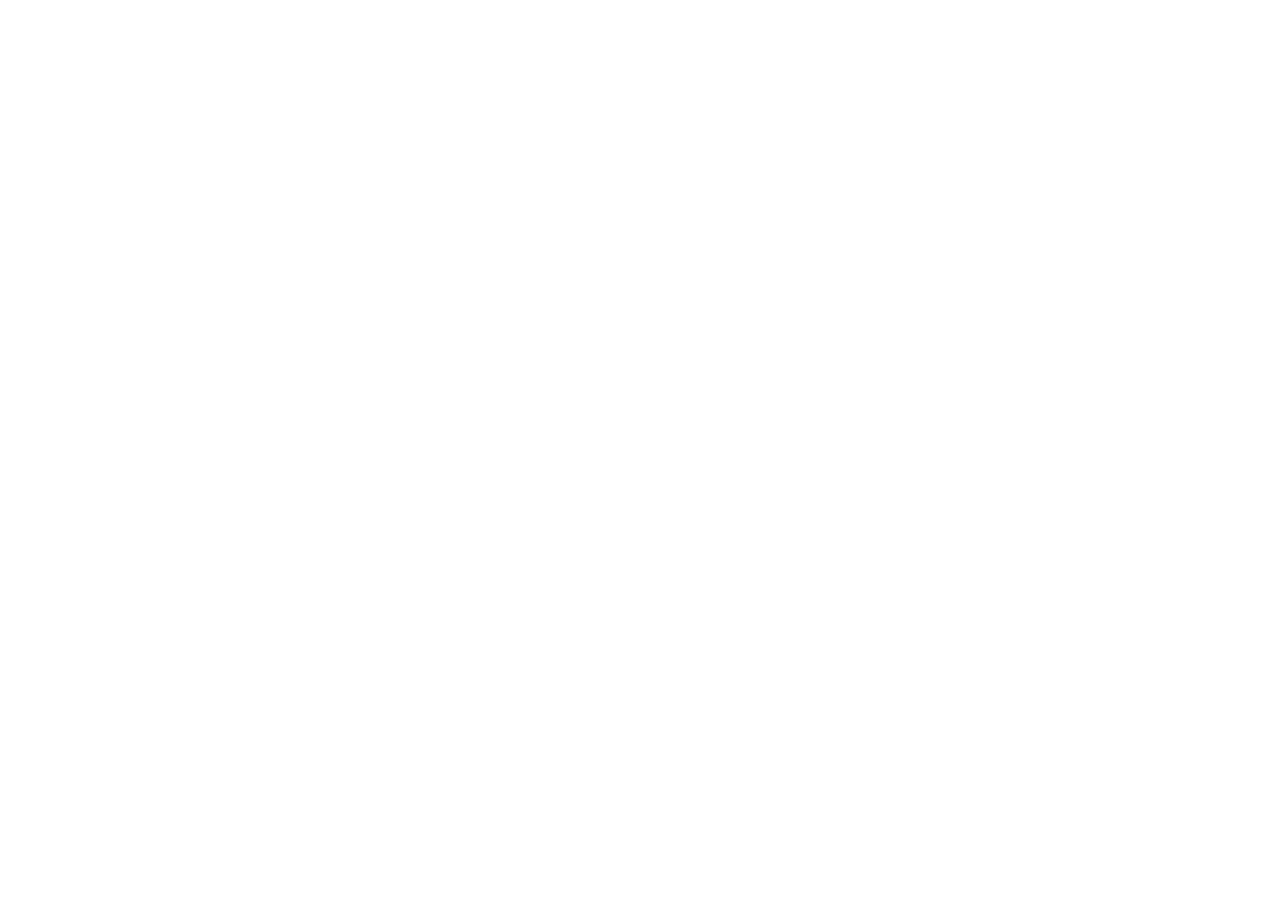
==== index.html @ 6e47a195 "Set up project structure; add bootstrap, jQuery, Boilerplate" ====
<!DOCTYPE html>
<!--[if lt IE 7]>      <html class="no-js lt-ie9 lt-ie8 lt-ie7"> <![endif]-->
<!--[if IE 7]>         <html class="no-js lt-ie9 lt-ie8"> <![endif]-->
<!--[if IE 8]>         <html class="no-js lt-ie9"> <![endif]-->
<!--[if gt IE 8]><!--> <html class="no-js"> <!--<![endif]-->
    <head>
        <meta charset="utf-8">
        <meta http-equiv="X-UA-Compatible" content="IE=edge,chrome=1">
        <title>App Initializer</title>
        <meta name="description" content="">
        <meta name="viewport" content="width=device-width">

        <link rel="stylesheet" href="assets/css/bootstrap.min.css">
        <style>
            body {
                padding-top: 50px;
                padding-bottom: 20px;
            }
        </style>
        <link rel="stylesheet" href="assets/css/main.css">

        <script src="assets/js/vendor/modernizr-2.6.2-respond-1.1.0.min.js"></script>
    </head>
    <!-- CONTENT HERE -->
    </div> <!-- /container -->
        <script src="//ajax.googleapis.com/ajax/libs/jquery/1.10.1/jquery.min.js"></script>
        <script>window.jQuery || document.write('<script src="assets/js/vendor/jquery-1.10.2.min.js"><\/script>')</script>
        <script src="assets/js/vendor/bootstrap.min.js"></script>
        <script src="assets/js/main.js"></script>

        <script>
            var _gaq=[['_setAccount','UA-XXXXX-X'],['_trackPageview']];
            (function(d,t){var g=d.createElement(t),s=d.getElementsByTagName(t)[0];
            g.src='//www.google-analytics.com/ga.js';
            s.parentNode.insertBefore(g,s)}(document,'script'));
        </script>
    </body>
</html>
---- assets/css/main.css ----
@font-face {
    font-family: 'league_gothicregular';
    src: url('leaguegothic-regular-webfont.eot');
    src: url('leaguegothic-regular-webfont.eot?#iefix') format('embedded-opentype'),
    url('leaguegothic-regular-webfont.woff') format('woff'),
    url('leaguegothic-regular-webfont.ttf') format('truetype'),
    url('leaguegothic-regular-webfont.svg#league_gothicregular') format('svg');
    font-weight: normal;
    font-style: normal;

}
/* ==========================================================================
   Author's custom styles
   ========================================================================== */

/* MAIN CONFIG
 *************/
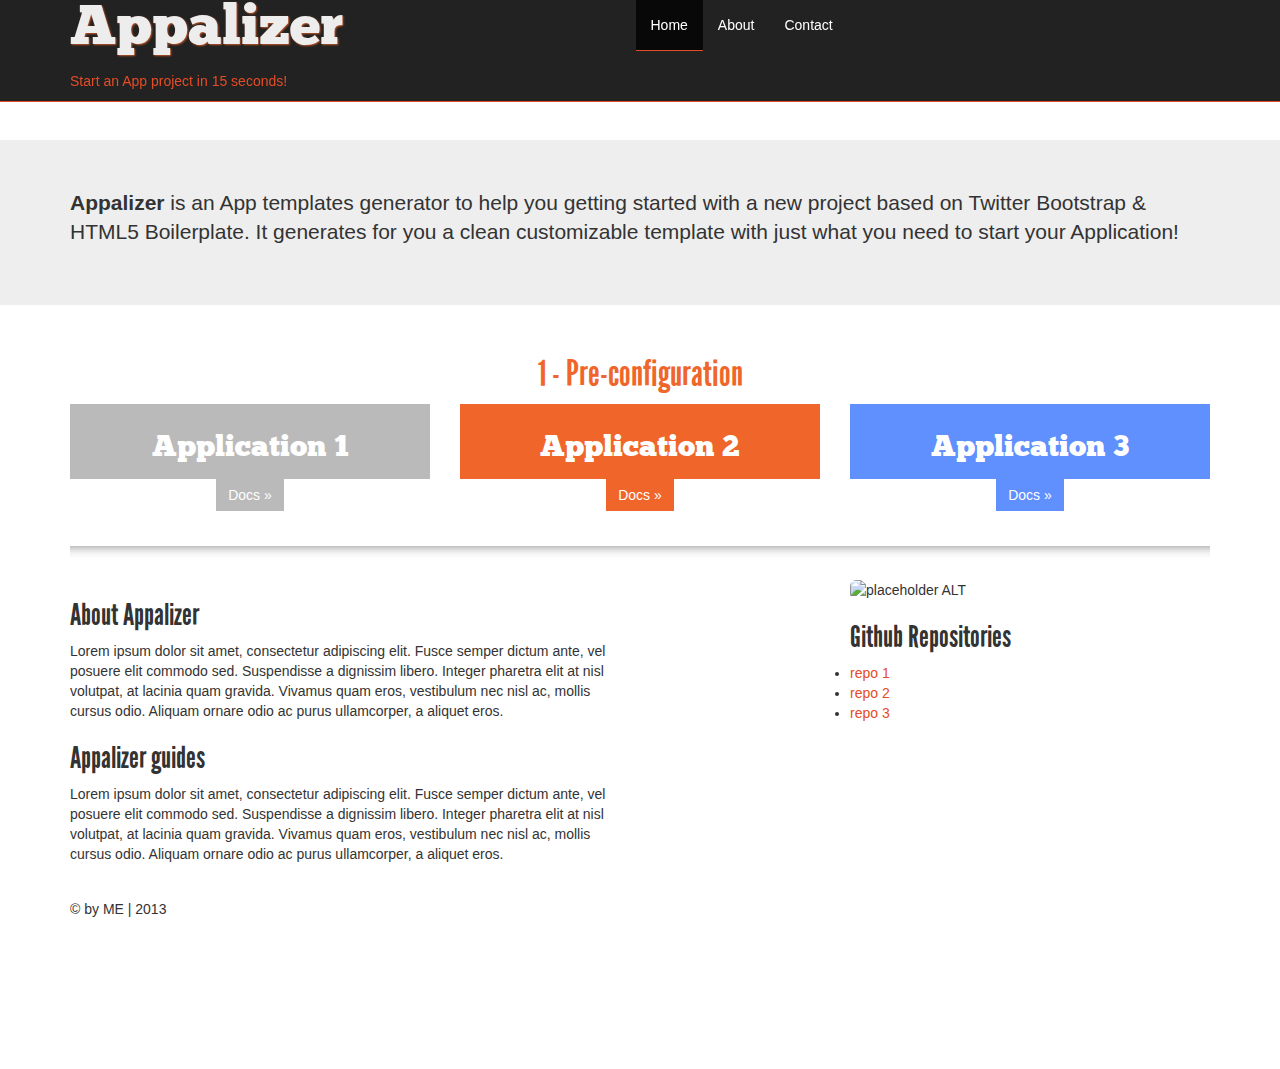
==== commit 6fcf8be5: "Add html structure; add fonts; add css, add plugins.js" ====
--- a/index.html
+++ b/index.html
@@ -21,7 +21,158 @@
 
         <script src="assets/js/vendor/modernizr-2.6.2-respond-1.1.0.min.js"></script>
     </head>
-    <!-- CONTENT HERE -->
+    <body>
+        <!--[if lt IE 7]>
+            <p class="chromeframe">You are using an <strong>outdated</strong> browser. Please <a href="http://browsehappy.com/">upgrade your browser</a> or <a href="http://www.google.com/chromeframe/?redirect=true">activate Google Chrome Frame</a> to improve your experience.</p>
+        <![endif]-->
+    <div class="navbar navbar-inverse navbar-fixed-top">
+      <div class="container">
+        <div class="navbar-header">
+          <button type="button" class="navbar-toggle" data-toggle="collapse" data-target=".navbar-collapse">
+            <span class="icon-bar"></span>
+            <span class="icon-bar"></span>
+            <span class="icon-bar"></span>
+          </button>
+          <a class="navbar-brand" href="#">Appalizer</a>
+          <p>Start an App project in 15 seconds!</p>
+        </div>
+        <div class="navbar-collapse collapse">
+          <ul class="nav navbar-nav">
+            <li class="active"><a href="#">Home</a></li>
+            <li><a href="#about">About</a></li>
+            <li><a href="#contact">Contact</a></li>
+          </ul>
+        </div><!--/.navbar-collapse -->
+      </div>
+    </div>
+
+    <!-- Main jumbotron for a primary marketing message or call to action -->
+    <div class="jumbotron">
+      <div class="container">
+        <p><strong>Appalizer</strong> is an App templates generator to help you getting started with a new project based on Twitter Bootstrap & HTML5 Boilerplate. It generates for you a clean customizable template with just what you need to start your Application!</p>
+      </div>
+    </div>
+
+    <!-- START PRE CONFIGURATIOn ROW -->
+    <div class="container">
+      <div class="row">
+        <h1 class="main-heading">1 - Pre-configuration</h1>
+        <div class="col-lg-4 config-box">
+          <div class="link-box gray">
+            <h2>Application 1</h2>
+          </div>
+          <p><a class="btn btn-default gray" href="#">Docs &raquo;</a></p>
+        </div>
+        <div class="col-lg-4 config-box">
+          <div class="link-box">
+            <h2>Application 2</h2>
+          </div>
+          <p><a class="btn btn-default orange" href="#">Docs &raquo;</a></p>
+        </div>
+        <div class="col-lg-4 config-box">
+          <div class="link-box blue">
+            <h2>Application 3</h2>
+          </div>
+          <p><a class="btn btn-default blue" href="#">Docs &raquo;</a></p>
+        </div>
+      </div> <!-- END ROW 1 -->
+
+    <!-- START CUSTOMIZE ROW 1 -->
+      <div class="row tuning-box">
+        <h1 class="main-heading">2 - Fine tuning</h1>
+        <div class="customize-section">
+            <h3>HTML / CSS</h3>
+            <ul>
+                <li><label><input type="radio" name="html1" value="html1">html1</label></li>
+                <li><label><input type="radio" name="html2" value="html2">html2</label></li>
+                <li><label><input type="radio" name="html3" value="html3">html3</label></li>
+            </ul>
+        </div>
+        <div class="customize-section">
+            <h3>Javascript</h3>
+            <ul>
+                <li><label><input type="radio" name="js1" value="js1">js1</label></li>
+                <li><label><input type="radio" name="js2" value="js2">js2</label></li>
+                <li><label><input type="radio" name="js3" value="js3">js3</label></li>
+            </ul>
+        </div>
+        <div class="customize-section">
+            <h3>jQuery</h3>
+            <ul>
+                <li><label><input type="radio" name="jquery1" value="jquery1">jquery1</label></li>
+                <li><label><input type="radio" name="jquery2" value="jquery2">jquery2</label></li>
+                <li><label><input type="checkbox" name="jquery3" value="jquery3">jquery3</label></li>
+            </ul>
+        </div>
+        <span id="link-box-close" title="close fine tuning">&#10006;</span>
+      </div><!-- END ROW 2 -->
+
+    <!-- START CUSTOMIZE ROW 2 -->
+      <div class="row tuning-box">
+        <h1 class="main-heading">2 - Optional components </h1>
+        <div class="customize-section">
+            <h3>Optional 1</h3>
+            <ul>
+                <li><label><input type="checkbox" name="optional1-1" value="optional1-1">optional1-1</label></li>
+                <li><label><input type="checkbox" name="optional1-2" value="optional1-2">optional1-2</label></li>
+                <li><label><input type="checkbox" name="optional1-3" value="optional1-3">optional1-3</label></li>
+            </ul>
+        </div>
+        <div class="customize-section">
+            <h3>Optional 2</h3>
+            <ul>
+                <li><label><input type="checkbox" name="optional2-1" value="optional2-1">optional2-1</label></li>
+                <li><label><input type="checkbox" name="optional2-2" value="optional2-2">optional2-2</label></li>
+                <li><label><input type="checkbox" name="optional2-3" value="optional2-3">optional2-3</label></li>
+            </ul>
+        </div>
+        <div class="customize-section">
+            <h3>Optional 3</h3>
+            <ul>
+                <li><label><input type="checkbox" name="optional3-1" value="optional3-1">optional3-1</label></li>
+                <li><label><input type="checkbox" name="optional3-2" value="optional3-2">optional3-2</label></li>
+                <li><label><input type="checkbox" name="optional3-3" value="optional3-2">optional3-3</label></li>
+            </ul>
+        </div>
+      </div><!-- END ROW 3 -->
+
+      <div class="row tuning-box">
+        <div class="col-lg-4 col-lg-offset-1 link-box">
+            <h2>Download it!</h2>
+        </div>
+        <div class="col-lg-4 col-lg-offset-1 link-box">
+            <h2>Whats inside?</h2>
+        </div>
+      </div><!-- END DOWNLOAD ROW -->
+
+      <hr class="hr-style">
+
+      <div class="row row-about">
+        <div class="col-lg-6">
+          <div>
+            <h2>About Appalizer</h2>
+            <p>Lorem ipsum dolor sit amet, consectetur adipiscing elit. Fusce semper dictum ante, vel posuere elit commodo sed. Suspendisse a dignissim libero. Integer pharetra elit at nisl volutpat, at lacinia quam gravida. Vivamus quam eros, vestibulum nec nisl ac, mollis cursus odio. Aliquam ornare odio ac purus ullamcorper, a aliquet eros.</p>
+          </div>
+          <div>
+              <h2>Appalizer guides</h2>
+              <p>Lorem ipsum dolor sit amet, consectetur adipiscing elit. Fusce semper dictum ante, vel posuere elit commodo sed. Suspendisse a dignissim libero. Integer pharetra elit at nisl volutpat, at lacinia quam gravida. Vivamus quam eros, vestibulum nec nisl ac, mollis cursus odio. Aliquam ornare odio ac purus ullamcorper, a aliquet eros.</p>
+          </div>
+        </div>
+        <div class="col-lg-4 col-lg-offset-2">
+            <img src="http://placehold.it/300x200" class="img-rounded" alt="placeholder ALT" title="placeholder TITLE">
+            <h2>Github Repositories</h2>
+            <ul>
+                <li><a href="#">repo 1</a></li>
+                <li><a href="#">repo 2</a></li>
+                <li><a href="#">repo 3</a></li>
+            </ul>
+        </div>
+      </div>
+
+      <footer>
+        <p>&copy; by ME | 2013</p>
+      </footer>
+
     </div> <!-- /container -->
         <script src="//ajax.googleapis.com/ajax/libs/jquery/1.10.1/jquery.min.js"></script>
         <script>window.jQuery || document.write('<script src="assets/js/vendor/jquery-1.10.2.min.js"><\/script>')</script>
--- a/assets/css/main.css
+++ b/assets/css/main.css
@@ -1,10 +1,21 @@
 @font-face {
     font-family: 'league_gothicregular';
-    src: url('leaguegothic-regular-webfont.eot');
-    src: url('leaguegothic-regular-webfont.eot?#iefix') format('embedded-opentype'),
-    url('leaguegothic-regular-webfont.woff') format('woff'),
-    url('leaguegothic-regular-webfont.ttf') format('truetype'),
-    url('leaguegothic-regular-webfont.svg#league_gothicregular') format('svg');
+    src: url('../fonts/leaguegothic-regular-webfont.eot');
+    src: url('../fonts/leaguegothic-regular-webfont.eot?#iefix') format('embedded-opentype'),
+    url('../fonts/leaguegothic-regular-webfont.woff') format('woff'),
+    url('../fonts/leaguegothic-regular-webfont.ttf') format('truetype'),
+    url('../fonts/leaguegothic-regular-webfont.svg#league_gothicregular') format('svg');
+    font-weight: normal;
+    font-style: normal;
+}
+
+@font-face {
+    font-family: 'chunkfiveroman';
+    src: url('../fonts/chunkfive-webfont.eot');
+    src: url('../fonts/chunkfive-webfont.eot?#iefix') format('embedded-opentype'),
+    url('../fonts/chunkfive-webfont.woff') format('woff'),
+    url('../fonts/chunkfive-webfont.ttf') format('truetype'),
+    url('../fonts/chunkfive-webfont.svg#chunkfiveroman') format('svg');
     font-weight: normal;
     font-style: normal;
 
@@ -15,3 +26,212 @@
 
 /* MAIN CONFIG
  *************/
+
+body{
+    padding: 140px 0;
+}
+
+a{
+    color: #e34d26;
+    text-decoration: none;
+    -webkit-transition:color 0.5s ease-in;
+    -moz-transition:color 0.5s ease-in;
+    -o-transition:color 0.5s ease-in;
+    transition:color 0.5s ease-in;
+}
+
+a:hover{
+    color: #bababa;
+}
+
+ul{
+    margin:0;
+    padding:0;
+}
+
+h1,
+h2,
+h3,
+h4,
+h5{
+    font-family: 'league_gothicregular', sans-serif;
+}
+
+.row{
+    margin-bottom: 25px;
+}
+
+/* NAVIGATION
+ ************/
+
+.navbar-brand{
+    font-family: 'chunkfiveroman', sans-serif;
+    font-weight: normal;
+    font-size: 4em;
+    margin-bottom: 20px;
+}
+
+.navbar-header p{
+    color: #e34d26;
+}
+
+.navbar-inverse{
+    /*background:#f06529;*/
+    border-color:#e34d26;
+}
+
+.navbar-inverse a{
+
+    border-bottom:1px solid #222;
+    -webkit-transition:border 0.5s ease-in;
+    -moz-transition:border 0.5s ease-in;
+    -o-transition:border 0.5s ease-in;
+    transition:border 0.5s ease-in;
+}
+
+.navbar-inverse .navbar-brand {
+    color:#ededed;
+    text-shadow: 1px 1px 2px rgba(240, 101, 41, 0.76);
+}
+
+.navbar-nav{
+    margin: 0 0 0 25%;
+}
+
+.navbar-inverse
+.navbar-nav>.active>a,
+.navbar-inverse
+.navbar-nav>.active>a:hover,
+.navbar-inverse
+.navbar-nav>.active>a:focus {
+    border-bottom: 1px solid #e34d26;
+}
+
+.navbar-inverse .navbar-nav>li>a {
+    color: #fefefe;
+}
+
+.navbar-inverse .navbar-nav>li>a:hover, .navbar-inverse .navbar-nav>li>a:focus {
+    color: #ededed;
+    border-bottom: 1px solid #e34d26;
+}
+
+/* MAIN CONTENT STRUCTURE
+ ************************/
+
+.main-heading{
+    text-align: center;
+    color: #f06529;
+}
+
+.config-box p{
+    text-align: center;
+}
+
+/*bootstrap*/
+.btn{
+    /*bootstrap*/
+    color: #fefefe;
+    -webkit-transition: opacity 0.5s ease-in-out;
+    -moz-transition: opacity 0.5s ease-in-out;
+    -ms-transition: opacity 0.5s ease-in-out;
+    -o-transition: opacity 0.5s ease-in-out;
+    transition: opacity 0.5s ease-in-out;
+    /*bootstrap*/
+    border:none;
+    -webkit-border-radius: 0;
+    -moz-border-radius: 0;
+    border-radius: 0;
+}
+
+.link-box{
+    cursor:pointer;
+    text-align: center;
+    padding:6px;
+    background:#f06529;
+    -webkit-transition: opacity 0.5s ease-in-out;
+    -moz-transition: opacity 0.5s ease-in-out;
+    -ms-transition: opacity 0.5s ease-in-out;
+    -o-transition: opacity 0.5s ease-in-out;
+    transition: opacity 0.5s ease-in-out;
+}
+
+.link-box h2{
+    font-family:'chunkfiveroman', sans-serif;
+    color: #fefefe;
+}
+
+.link-box:hover,
+.btn-default:hover{
+    zoom: 1;
+    filter: alpha(opacity=80);
+    opacity: 0.8;
+}
+
+.tuning-box{
+    position: relative;
+}
+#link-box-close{
+    color: #f06529;
+    font-size: 24px;
+    cursor: pointer;
+    position: absolute;
+    right: 0;
+}
+
+.customize-section{
+    float: left;
+    width: 33.3%;
+}
+
+.customize-section h3{
+    text-align: center;
+}
+
+.customize-section ul {
+    list-style: none;
+}
+
+#customize-section input{
+    margin-right: 6px;
+}
+
+label input[type="radio"],
+label input[type="checkbox"]{
+    margin-right:10px;
+}
+
+.tuning-box{
+    display:none;
+}
+
+.row-about .right{
+    padding-left: 195px;
+}
+
+
+/* PACE LOADER
+ *************/
+
+/* css for the loading animation box [download the app template]*/
+
+/* HELPER CLASSES
+ ****************/
+
+.hr-style{
+    height: 12px;
+    border: 0;
+    box-shadow: inset 0 12px 12px -12px rgba(0,0,0,0.5);
+    overflow: hidden;
+}
+
+.orange{
+    background: #f06529;
+}
+.gray{
+    background:#bababa;
+}
+
+.blue{
+    background:#608ffe;
+}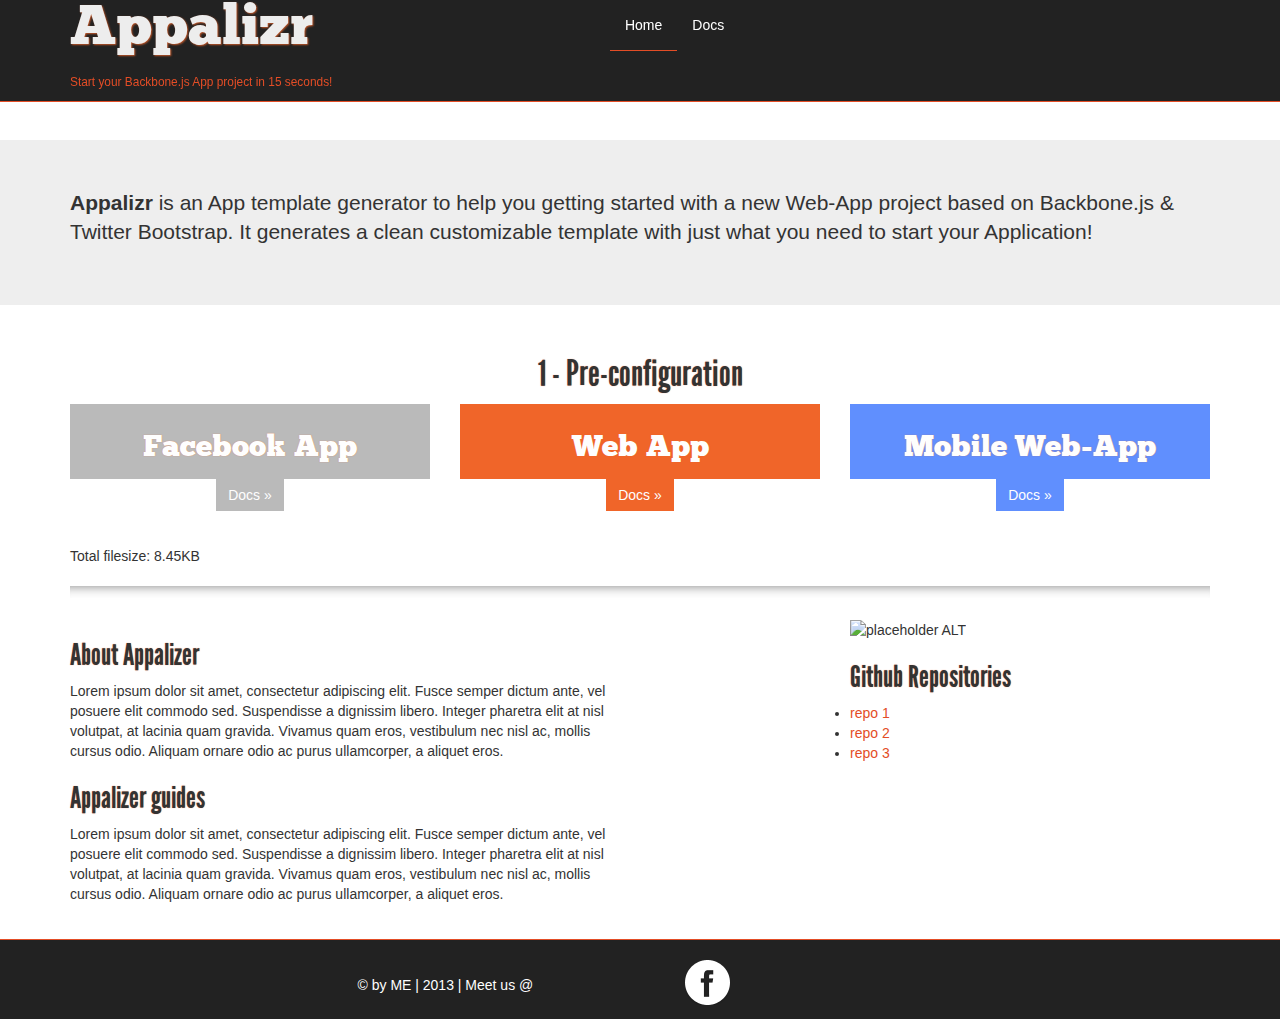
==== commit e7700fdf: "created javascript functions, social icons, add documentations" ====
--- a/index.html
+++ b/index.html
@@ -6,17 +6,11 @@
     <head>
         <meta charset="utf-8">
         <meta http-equiv="X-UA-Compatible" content="IE=edge,chrome=1">
-        <title>App Initializer</title>
-        <meta name="description" content="">
+        <title>Appalizr | Start your Backbone Web-Applications the right way!</title>
+        <meta name="description" content="The Appalizer is an App starting template generator !">
         <meta name="viewport" content="width=device-width">
 
-        <link rel="stylesheet" href="assets/css/bootstrap.min.css">
-        <style>
-            body {
-                padding-top: 50px;
-                padding-bottom: 20px;
-            }
-        </style>
+        <link rel="stylesheet" href="assets/css/bootstrap.css">
         <link rel="stylesheet" href="assets/css/main.css">
 
         <script src="assets/js/vendor/modernizr-2.6.2-respond-1.1.0.min.js"></script>
@@ -33,14 +27,13 @@
             <span class="icon-bar"></span>
             <span class="icon-bar"></span>
           </button>
-          <a class="navbar-brand" href="#">Appalizer</a>
-          <p>Start an App project in 15 seconds!</p>
+          <a class="navbar-brand" href="#">Appalizr</a>
+          <p><small>Start your Backbone.js App project in 15 seconds!</small></p>
         </div>
         <div class="navbar-collapse collapse">
           <ul class="nav navbar-nav">
             <li class="active"><a href="#">Home</a></li>
-            <li><a href="#about">About</a></li>
-            <li><a href="#contact">Contact</a></li>
+            <li><a href="docs.html">Docs</a></li>
           </ul>
         </div><!--/.navbar-collapse -->
       </div>
@@ -49,98 +42,138 @@
     <!-- Main jumbotron for a primary marketing message or call to action -->
     <div class="jumbotron">
       <div class="container">
-        <p><strong>Appalizer</strong> is an App templates generator to help you getting started with a new project based on Twitter Bootstrap & HTML5 Boilerplate. It generates for you a clean customizable template with just what you need to start your Application!</p>
+        <p><strong>Appalizr</strong> is an App template generator to help you getting started with a new Web-App project based on Backbone.js & Twitter Bootstrap. It generates a clean customizable template with just what you need to start your Application!</p>
       </div>
     </div>
-
-    <!-- START PRE CONFIGURATIOn ROW -->
+    <!-- START PRE CONFIGURATION ROW -->
     <div class="container">
       <div class="row">
         <h1 class="main-heading">1 - Pre-configuration</h1>
         <div class="col-lg-4 config-box">
-          <div class="link-box gray">
-            <h2>Application 1</h2>
+          <div id="pre-one" class="link-box gray">
+            <h2>Facebook App</h2>
           </div>
           <p><a class="btn btn-default gray" href="#">Docs &raquo;</a></p>
         </div>
         <div class="col-lg-4 config-box">
-          <div class="link-box">
-            <h2>Application 2</h2>
+          <div id="pre-two" class="link-box">
+            <h2>Web App</h2>
           </div>
           <p><a class="btn btn-default orange" href="#">Docs &raquo;</a></p>
         </div>
         <div class="col-lg-4 config-box">
-          <div class="link-box blue">
-            <h2>Application 3</h2>
+          <div id="pre-three" class="link-box blue">
+            <h2>Mobile Web-App</h2>
           </div>
           <p><a class="btn btn-default blue" href="#">Docs &raquo;</a></p>
         </div>
       </div> <!-- END ROW 1 -->
 
+        <!-- START CUSTOMIZE ROW 1 -->
+    <form id="config-form">
+      <div class="row tuning-box">
+        <h1 class="main-heading">Core</h1>
+          <div class="customize-section">
+                <ul>
+                    <li><label><input type="checkbox" name="core" value="core" disabled checked>backbone.js 1.1.0 </label></li>
+                    <li><label><input type="checkbox" name="core" value="core" disabled checked>underscore.js 1.5.2 </label></li>
+                    <li><label><input type="checkbox" name="core" value="core" disabled checked>mustache.js 0.7.3 </label></li>
+                </ul>
+            </div>
+            <span id="link-box-close" title="close fine tuning">&#10006;</span>
+      </div>
+        <div class="row tuning-box">
+            <h1>App modules</h1>
+            <div class="customize-section">
+                <ul>
+                    <li><label><input type="checkbox" name="appconfig" value="facebook">Facebook</label><i class="icon-ok-sign" data-toggle="tooltip" title="Key active" id="blah"></i></li>
+                    <li><label><input type="checkbox" name="appconfig" value="twitter">Twitter</label></li>
+                    <li><label><input type="checkbox" name="appconfig" value="google">Google</label></li>
+                    <li><label><input type="checkbox" name="appconfig" value="greetingcards">Greeting Cards</label></li>
+                    <li><label><input type="checkbox" name="appconfig" value="logging">Logging</label></li>
+                </ul>
+            </div>
+            <div class="customize-section">
+                <ul>
+                    <li><label><input type="checkbox" name="appconfig" value="notification">Notification</label></li>
+                    <li><label><input type="checkbox" name="appconfig" value="optivo">Optivo</label></li>
+                    <li><label><input type="checkbox" name="appconfig" value="participate">Participate</label></li>
+                    <li><label><input type="checkbox" name="appconfig" value="praemiedirekt">Prämie Direkt</label></li>
+                </ul>
+            </div>
+            <div class="customize-section">
+                <ul>
+                    <li><label><input type="checkbox" name="appconfig" value="profile">Profile</label></li>
+                    <li><label><input type="checkbox" name="appconfig" value="share">Share</label></li>
+                    <li><label><input type="checkbox" name="appconfig" value="terms">Terms</label></li>
+                    <li><label><input type="checkbox" name="appconfig" value="terminal">Terminal</label></li>
+                </ul>
+            </div>
+        </div>
+
     <!-- START CUSTOMIZE ROW 1 -->
       <div class="row tuning-box">
-        <h1 class="main-heading">2 - Fine tuning</h1>
-        <div class="customize-section">
-            <h3>HTML / CSS</h3>
-            <ul>
-                <li><label><input type="radio" name="html1" value="html1">html1</label></li>
-                <li><label><input type="radio" name="html2" value="html2">html2</label></li>
-                <li><label><input type="radio" name="html3" value="html3">html3</label></li>
-            </ul>
-        </div>
-        <div class="customize-section">
-            <h3>Javascript</h3>
-            <ul>
-                <li><label><input type="radio" name="js1" value="js1">js1</label></li>
-                <li><label><input type="radio" name="js2" value="js2">js2</label></li>
-                <li><label><input type="radio" name="js3" value="js3">js3</label></li>
+        <h1>Fine tuning</h1>
+        <div class="customize-section">
+            <h3>HTML / CSS Template</h3>
+            <ul>
+                <li><label><input type="radio" name="iCheck" value="html1">Bootstrap 2</label></li>
+                <li><label><input type="radio" name="html" value="html2">Bootstrap 3</label></li>
+                <li><label><input type="radio" name="html" value="html3">H5BP</label></li>
+            </ul>
+        </div>
+        <div class="customize-section">
+            <h3>HTML5 Polyfills</h3>
+            <ul>
+                <li><label><input type="radio" name="polyfills" value="modernizr">Modernizr</label></li>
+                <li><label><input type="radio" name="polyfills" value="html5shiv">Just HTML5shiv</label></li>
+                <li><label><input type="checkbox" name="polyfills" value="respond">Respond</label></li>
             </ul>
         </div>
         <div class="customize-section">
             <h3>jQuery</h3>
             <ul>
-                <li><label><input type="radio" name="jquery1" value="jquery1">jquery1</label></li>
-                <li><label><input type="radio" name="jquery2" value="jquery2">jquery2</label></li>
-                <li><label><input type="checkbox" name="jquery3" value="jquery3">jquery3</label></li>
-            </ul>
-        </div>
-        <span id="link-box-close" title="close fine tuning">&#10006;</span>
+                <li><label><input type="checkbox" name="jquery" value="minified">Minified</label></li>
+                <li><label><input type="checkbox" name="jquery" value="development">Development</label></li>
+            </ul>
+        </div>
       </div><!-- END ROW 2 -->
 
     <!-- START CUSTOMIZE ROW 2 -->
       <div class="row tuning-box">
-        <h1 class="main-heading">2 - Optional components </h1>
-        <div class="customize-section">
-            <h3>Optional 1</h3>
-            <ul>
-                <li><label><input type="checkbox" name="optional1-1" value="optional1-1">optional1-1</label></li>
-                <li><label><input type="checkbox" name="optional1-2" value="optional1-2">optional1-2</label></li>
-                <li><label><input type="checkbox" name="optional1-3" value="optional1-3">optional1-3</label></li>
-            </ul>
-        </div>
-        <div class="customize-section">
-            <h3>Optional 2</h3>
-            <ul>
-                <li><label><input type="checkbox" name="optional2-1" value="optional2-1">optional2-1</label></li>
-                <li><label><input type="checkbox" name="optional2-2" value="optional2-2">optional2-2</label></li>
-                <li><label><input type="checkbox" name="optional2-3" value="optional2-3">optional2-3</label></li>
-            </ul>
-        </div>
-        <div class="customize-section">
-            <h3>Optional 3</h3>
-            <ul>
-                <li><label><input type="checkbox" name="optional3-1" value="optional3-1">optional3-1</label></li>
-                <li><label><input type="checkbox" name="optional3-2" value="optional3-2">optional3-2</label></li>
-                <li><label><input type="checkbox" name="optional3-3" value="optional3-2">optional3-3</label></li>
+        <h1>Optional H5BP components </h1>
+        <div class="customize-section">
+            <ul>
+                <li><label><input type="checkbox" name="optional" value="ieclasses">IE Classes</label></li>
+                <li><label><input type="checkbox" name="optional" value="chromeframe">Chrome Frame</label></li>
+                <li><label><input type="checkbox" name="optional" value="googleanalytics">Google Analytics</label></li>
+                <li><label><input type="checkbox" name="optional" value="piwik">Piwik</label></li>
+            </ul>
+        </div>
+        <div class="customize-section">
+            <ul>
+                <li><label><input type="checkbox" name="optional" value="htaccess">.htaccess</label></li>
+                <li><label><input type="checkbox" name="optional" value="favicons">Favicon</label></li>
+                <li><label><input type="checkbox" name="optional" value="appletouchicons">Apple Touch Icons</label></li>
+                <li><label><input type="checkbox" name="optional" value="pluginsjs">plugins.js</label></li>
+            </ul>
+        </div>
+        <div class="customize-section">
+            <ul>
+                <li><label><input type="checkbox" name="optional" value="robotstxt">Robots.txt</label></li>
+                <li><label><input type="checkbox" name="optional" value="humanstxt">Humans.txt</label></li>
+                <li><label><input type="checkbox" name="optional" value="404page">404 Page</label></li>
+                <li><label><input type="checkbox" name="optional" value="adobecrossdomain">Adobe Cross Domain</label></li>
             </ul>
         </div>
       </div><!-- END ROW 3 -->
-
-      <div class="row tuning-box">
-        <div class="col-lg-4 col-lg-offset-1 link-box">
+       <p>Total filesize: 8.45KB</p>
+        </form>
+      <div class="row tuning-box">
+        <div id="download" class="col-lg-4 col-lg-offset-1 link-box">
             <h2>Download it!</h2>
         </div>
-        <div class="col-lg-4 col-lg-offset-1 link-box">
+        <div id="inside" class="col-lg-4 col-lg-offset-1 link-box">
             <h2>Whats inside?</h2>
         </div>
       </div><!-- END DOWNLOAD ROW -->
@@ -159,7 +192,7 @@
           </div>
         </div>
         <div class="col-lg-4 col-lg-offset-2">
-            <img src="http://placehold.it/300x200" class="img-rounded" alt="placeholder ALT" title="placeholder TITLE">
+            <img src="http://placehold.it/300x200" alt="placeholder ALT" title="placeholder TITLE">
             <h2>Github Repositories</h2>
             <ul>
                 <li><a href="#">repo 1</a></li>
@@ -168,14 +201,15 @@
             </ul>
         </div>
       </div>
-
-      <footer>
-        <p>&copy; by ME | 2013</p>
-      </footer>
-
     </div> <!-- /container -->
+    <footer id="footer">
+        <div class="row">
+            <div class="col-lg-6" style="padding: 15px"><p> &copy; by ME | 2013 | Meet us @</p></div>
+            <div class="col-lg-6"><span class="social-sprite facebook"><a href="http://www.facebook.com/"></a></span></div>
+        </div>
+    </footer>
         <script src="//ajax.googleapis.com/ajax/libs/jquery/1.10.1/jquery.min.js"></script>
-        <script>window.jQuery || document.write('<script src="assets/js/vendor/jquery-1.10.2.min.js"><\/script>')</script>
+        <script>window.jQuery || document.write('<script src="assets/js/vendor/jquery-1.10.1.min.js"><\/script>')</script>
         <script src="assets/js/vendor/bootstrap.min.js"></script>
         <script src="assets/js/main.js"></script>
 
--- a/assets/css/main.css
+++ b/assets/css/main.css
@@ -28,7 +28,7 @@
  *************/
 
 body{
-    padding: 140px 0;
+    padding-top: 140px;
 }
 
 a{
@@ -44,6 +44,10 @@
     color: #bababa;
 }
 
+.active{
+    background: #222;
+}
+
 ul{
     margin:0;
     padding:0;
@@ -57,6 +61,12 @@
     font-family: 'league_gothicregular', sans-serif;
 }
 
+h1,
+h2,
+h3,
+h4{
+    text-shadow: 0 0 1px rgba(240, 101, 41, 0.76);
+}
 .row{
     margin-bottom: 25px;
 }
@@ -89,7 +99,7 @@
     transition:border 0.5s ease-in;
 }
 
-.navbar-inverse .navbar-brand {
+.navbar-inverse .navbar-brand{
     color:#ededed;
     text-shadow: 1px 1px 2px rgba(240, 101, 41, 0.76);
 }
@@ -116,12 +126,27 @@
     border-bottom: 1px solid #e34d26;
 }
 
+/* LINK BOX */
+
+/* SUBNAV DOCS */
+
+.panel-heading a{
+    -webkit-transition:none;
+    -moz-transition:none;
+    -o-transition:none;
+    transition:none;
+}
+
+.panel-heading a:hover{
+    color: inherit;
+    border: none;
+}
+
 /* MAIN CONTENT STRUCTURE
  ************************/
 
 .main-heading{
     text-align: center;
-    color: #f06529;
 }
 
 .config-box p{
@@ -162,7 +187,8 @@
 }
 
 .link-box:hover,
-.btn-default:hover{
+.btn-default:hover,
+#link-box-close:hover{
     zoom: 1;
     filter: alpha(opacity=80);
     opacity: 0.8;
@@ -173,12 +199,21 @@
 }
 #link-box-close{
     color: #f06529;
+    -webkit-transition: color 0.5s ease-in-out;
+    -moz-transition: color 0.5s ease-in-out;
+    -ms-transition: color 0.5s ease-in-out;
+    -o-transition: color 0.5s ease-in-out;
+    transition: color 0.5s ease-in-out;
     font-size: 24px;
     cursor: pointer;
     position: absolute;
     right: 0;
 }
 
+#link-box-close:hover{
+    color: #222;
+}
+
 .customize-section{
     float: left;
     width: 33.3%;
@@ -209,6 +244,16 @@
     padding-left: 195px;
 }
 
+#footer{
+    background-color: #222222;
+    position: relative;
+    bottom: 0;
+    width: 100%;
+    height: 80px;
+    padding: 20px 0 0 60px;
+    color:#fefefe;
+    border-top: 1px solid #e34d26;
+}
 
 /* PACE LOADER
  *************/
@@ -234,4 +279,53 @@
 
 .blue{
     background:#608ffe;
-}+}
+
+/* bootstrap */
+.panel-title {
+    margin-top: 0;
+    margin-bottom: 0;
+    font-size: 22px;
+}
+
+.panel-title a{
+    display:block;
+    text-decoration: none;
+}
+
+.panel-collapse li{
+    padding-left: 15px;
+}
+.panel-collapse a{
+    display: block;
+}
+
+
+/* SPRITES
+ *********/
+.social-sprite {
+    background-image: url(img/sprite-social.png);
+    background-repeat: no-repeat;
+    display: block;
+    cursor: pointer;
+}
+
+.facebook:hover {
+    width: 45px;
+    height: 45px;
+    background-position: -5px -5px;
+}
+
+.facebook {
+    width: 45px;
+    height: 45px;
+    background-position: -60px -5px;
+}
+
+#footer p{
+    width: 50%;
+    float: right;
+}
+
+/* CHECKBOX & RADIO
+ ******************/